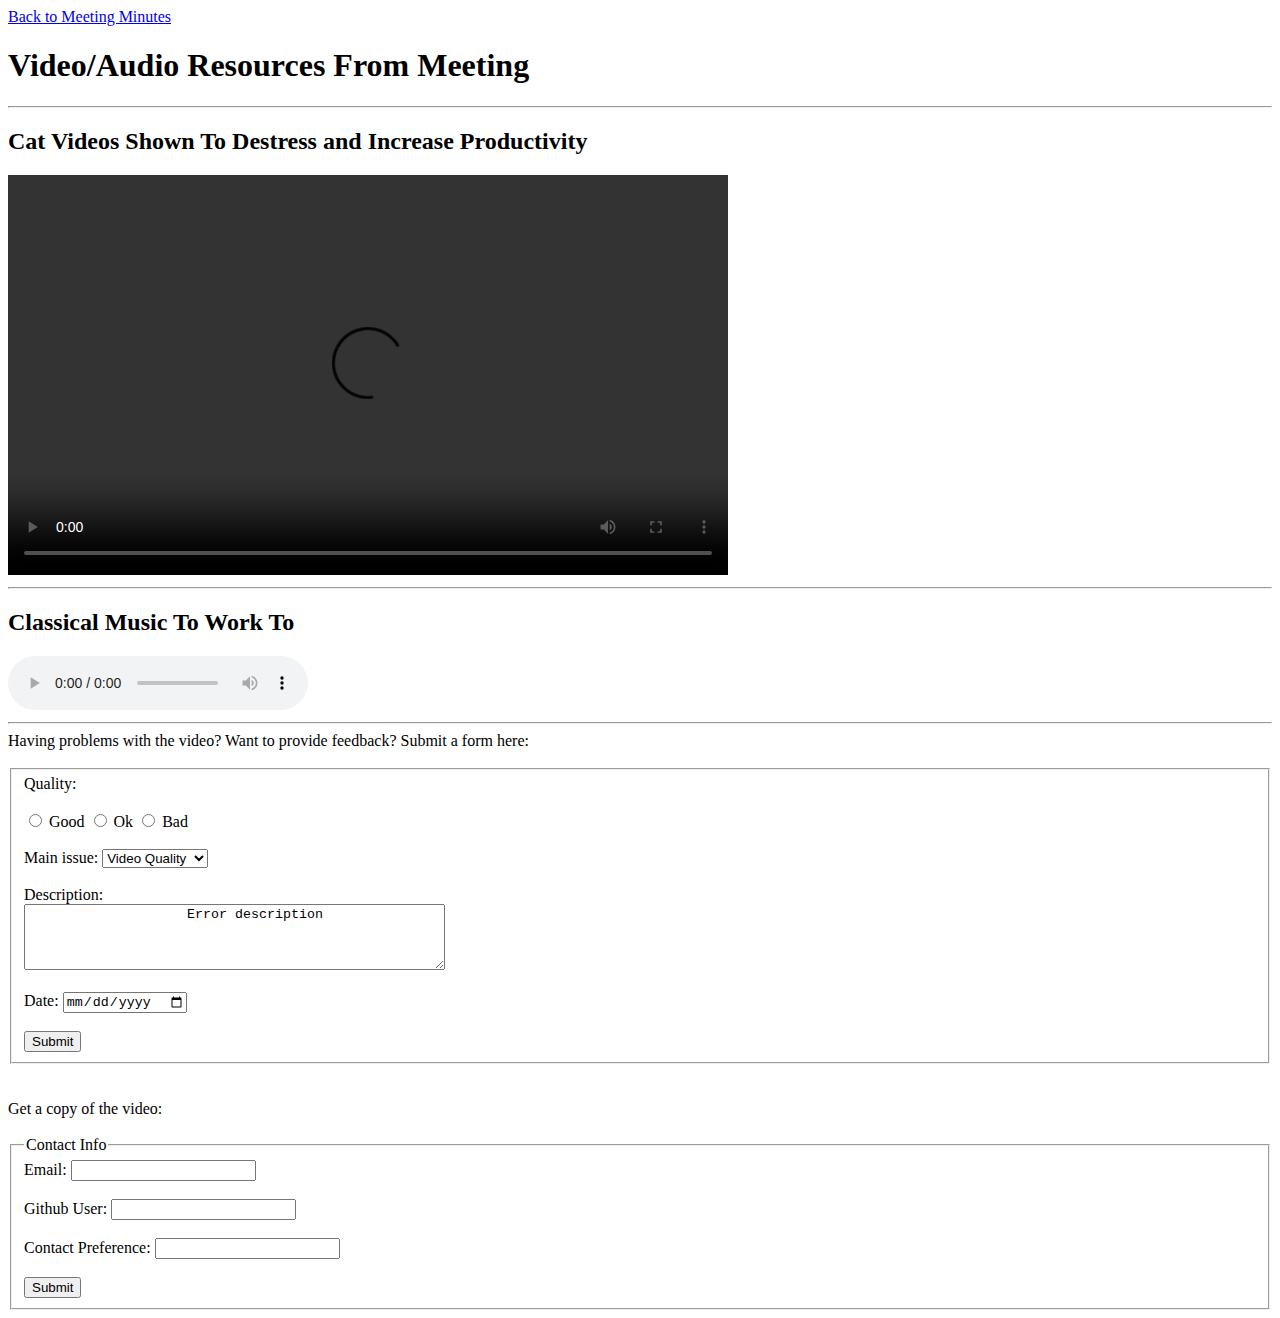
==== resources.html @ 16027277 "first draft" ====
<!DOCTYPE html>
<html lang="en">
  <head>
    <title>Video Resources for Meeting Minutes</title>
    <meta name="author" content="Grant Duntugan" />
  </head>
  <body>
    <nav>
      <a href="index.html">Back to Meeting Minutes</a>
    </nav>

    <main>
      <h1>Video/Audio Resources From Meeting</h1>
      <hr />
      <h2>Cat Videos Shown To Destress and Increase Productivity</h2>
      <video width="720" height="400" controls>
        <source src="cats.mp4" type="video/mp4" />
      </video>
      <hr />
      <h2>Classical Music To Work To</h2>
      <audio controls>
        <source src="music.mp3" type="audio/mp3" />
      </audio>
      <hr />
      <section>
        Having problems with the video? Want to provide feedback? Submit a form
        here:
        <br />
        <br />
        <form>
          <fieldset>
            <label>Quality:</label> <br /><br />
            <input type="radio" name="qual" />
            <label>Good</label>
            <input type="radio" name="qual" />
            <label>Ok</label>
            <input type="radio" name="qual" />
            <label>Bad</label>
            <br /><br />
            <label> Main issue: </label>
            <select name="issues" id="issues">
              <option value="vq">Video Quality</option>
              <option value="sq">Sound Quality</option>
              <option value="o">Other</option>
            </select>

            <br /><br />
            <label>Description:</label> <br />
            <textarea id="errorReport" name="errorReport" rows="4" cols="50">
                    Error description
                </textarea
            >
            <br />
            <br />
            <label>Date: </label>
            <input type="date" /> <br /><br />
            <input type="submit" value="Submit" />
          </fieldset>
        </form>
      </section>
      <section>
        <br />
        <br />

        Get a copy of the video:
        <br />
        <br />
        <form>
          <fieldset>
            <legend>Contact Info</legend>
            <label>Email:</label>
            <input type="text" /><br /><br />
            <label>Github User:</label>
            <input type="text" /><br /><br />
            <label>Contact Preference: </label>
            <input list="prefs" name="pref" id="pref" />
            <datalist id="prefs">
              <option value="Prefer email"></option>
              <option value="Prefer github"></option>
            </datalist>
            <br /><br />
            <input type="submit" value="Submit" />
          </fieldset>
        </form>
      </section>
    </main>
  </body>
</html>
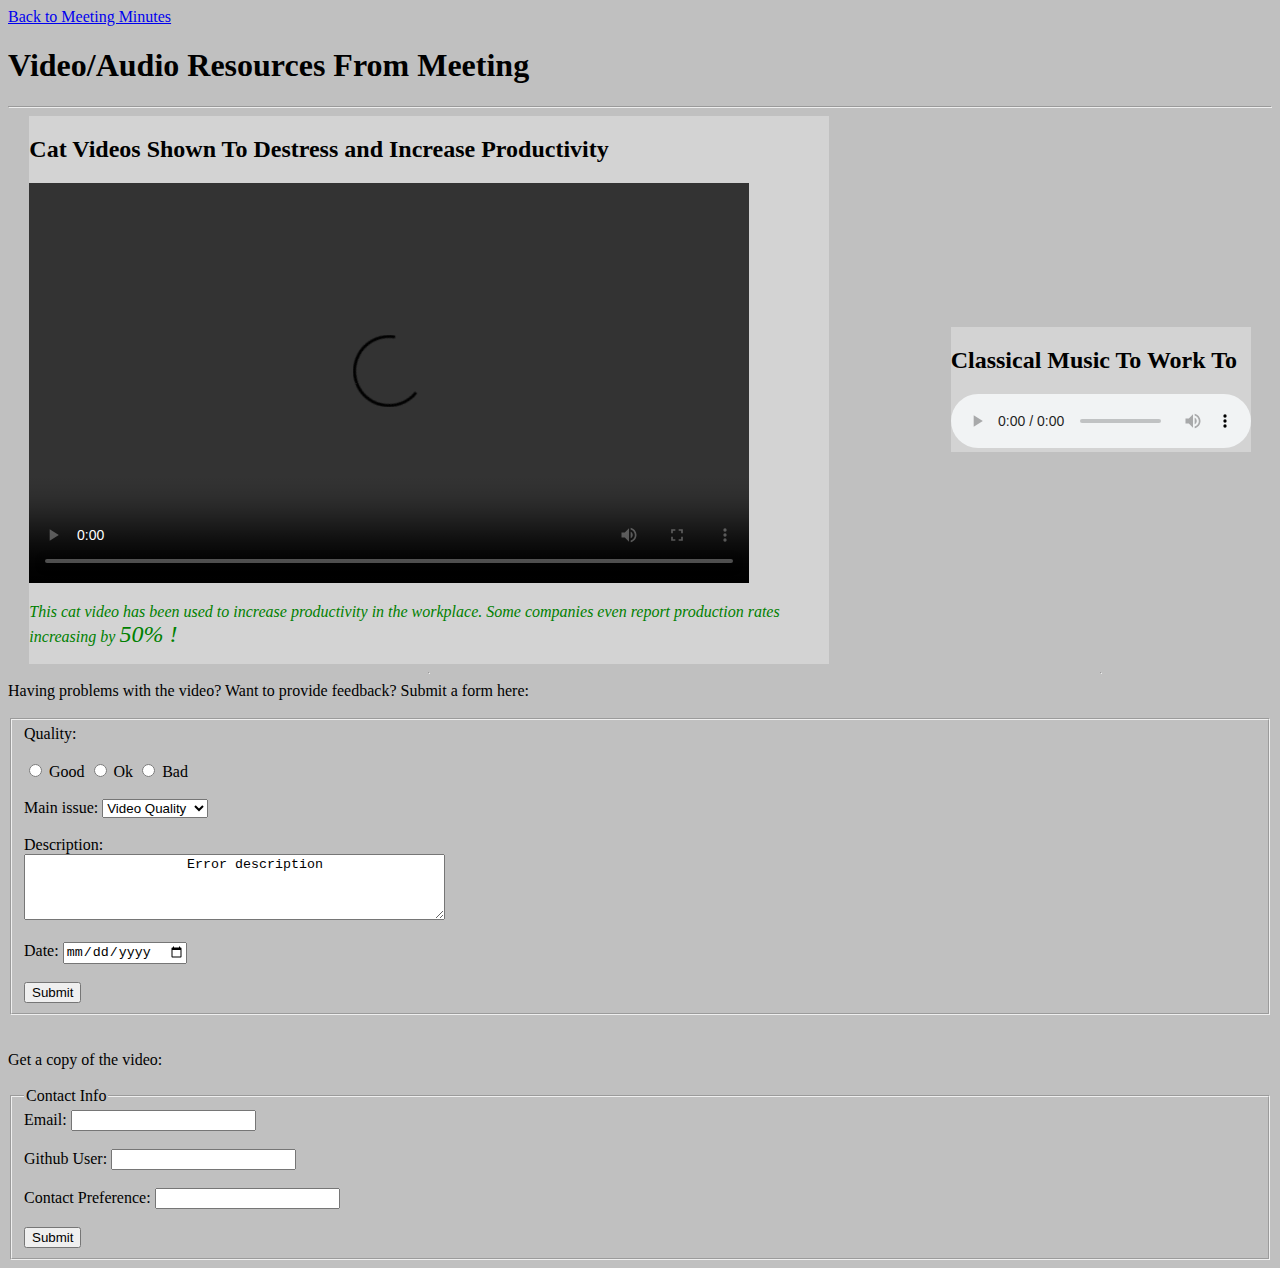
==== commit 347af3bd: "selectors, layout, display, sizing, pos" ====
--- a/resources.html
+++ b/resources.html
@@ -3,6 +3,7 @@
   <head>
     <title>Video Resources for Meeting Minutes</title>
     <meta name="author" content="Grant Duntugan" />
+    <link rel="stylesheet" href="resourcestyles.css" />
   </head>
   <body>
     <nav>
@@ -12,16 +13,25 @@
     <main>
       <h1>Video/Audio Resources From Meeting</h1>
       <hr />
-      <h2>Cat Videos Shown To Destress and Increase Productivity</h2>
-      <video width="720" height="400" controls>
-        <source src="cats.mp4" type="video/mp4" />
-      </video>
-      <hr />
-      <h2>Classical Music To Work To</h2>
-      <audio controls>
-        <source src="music.mp3" type="audio/mp3" />
-      </audio>
-      <hr />
+      <div class="main-content">
+        <div class="vid">
+          <h2 class="vidtitle">
+            Cat Videos Shown To Destress and Increase Productivity
+          </h2>
+          <video width="720" height="400" controls>
+            <source src="cats.mp4" type="video/mp4" />
+          </video>
+          <p>This cat video has been used to increase productivity in the workplace. Some companies even report production rates increasing by <span> 50% <span\>!</span></p>
+        </div>
+        <div class="aud">
+          <h2>Classical Music To Work To</h2>
+          <audio controls>
+            <source src="music.mp3" type="audio/mp3" />
+          </audio>
+        </div>
+        <hr />
+        <hr />
+      </div>
       <section>
         Having problems with the video? Want to provide feedback? Submit a form
         here:
--- a/resourcestyles.css
+++ b/resourcestyles.css
@@ -0,0 +1,30 @@
+section,
+div,
+body {
+  background-color: silver;
+}
+
+div.main-content div {
+  background-color: lightgrey;
+}
+
+p > span {
+  font-size: x-large;
+}
+
+video + p {
+  font-style: italic;
+}
+
+h2 ~ p {
+  color: green;
+}
+
+.main-content {
+  display: grid;
+  grid-template-columns: 800px 300px;
+  column-gap: 100px;
+
+  align-items: center;
+  justify-content: space-evenly;
+}
